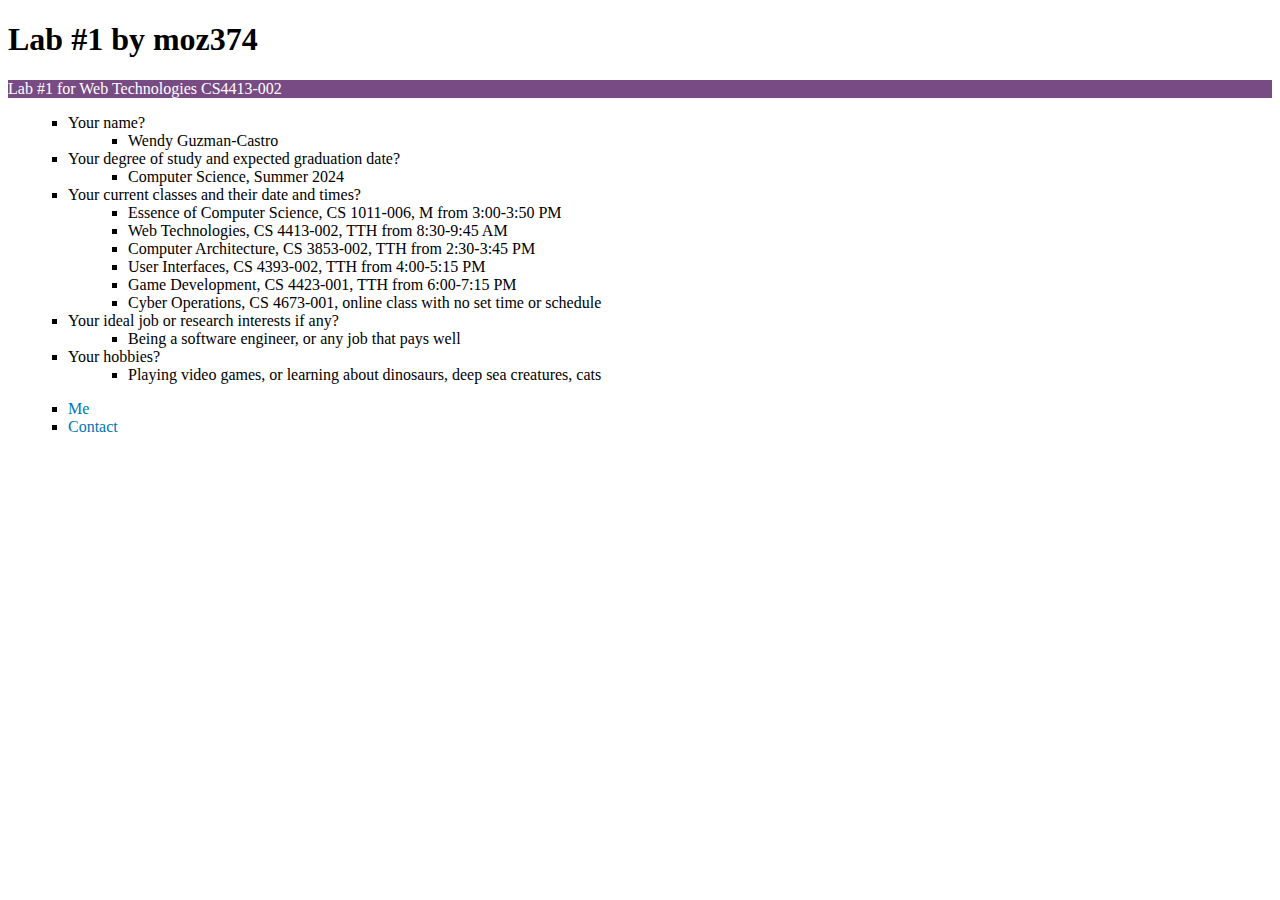
==== lab7/index.html @ 128613d4 "folder for lab7" ====
<!DOCTYPE html>
<html>
<head>
    <link rel="stylesheet" type="text/css" href="mystyle.css">
</head>
<body>
    <h1 id="page-title">Lab #1 by moz374</h1>
    <p class="page-description">Lab #1 for Web Technologies CS4413-002</p>
    <ul>
        <li class="list-item">Your name?</li>
        <ul>
            <li class="sub-list-item">Wendy Guzman-Castro</li>
        </ul>
        <li class="list-item">Your degree of study and expected graduation date?</li>
        <ul>
            <li class="sub-list-item">Computer Science, Summer 2024</li>
        </ul>
        </li>

        <li class="list-item">Your current classes and their date and times?</li>
        <ul>
            <li class="sub-list-item">Essence of Computer Science, CS 1011-006, M from 3:00-3:50 PM</li>
 	    <li class="sub-list-item">Web Technologies, CS 4413-002, TTH from 8:30-9:45 AM</li>
  	    <li class="sub-list-item">Computer Architecture, CS 3853-002, TTH from 2:30-3:45 PM</li>
  	    <li class="sub-list-item">User Interfaces, CS 4393-002, TTH from 4:00-5:15 PM</li>
  	    <li class="sub-list-item">Game Development, CS 4423-001, TTH from 6:00-7:15 PM</li>
  	    <li class="sub-list-item">Cyber Operations, CS 4673-001, online class with no set time or schedule</li>
        </ul>
        </li>


        <li class="list-item">Your ideal job or research interests if any?</li>
        <ul>
            <li class="sub-list-item">Being a software engineer, or any job that pays well</li>
        </ul>

        <li class="list-item">Your hobbies?</li>
        <ul>
            <li class="sub-list-item">Playing video games, or learning about dinosaurs, deep sea creatures, cats</li>
        </ul>

    </ul>


    <ul>
        <li><a id="me-link" href="me.html">Me</a></li>
        <li><a id="contact-link" href="contact.html">Contact</a></li>
    </ul>
</body>
</html>
---- lab7/mystyle.css ----
/* mystyle.css */

/* Set the foreground and background color of all paragraph elements */
p {
    color: #ffffff; /* Foreground color */
    background-color: #784B84; /* Background color */
}

/* Set the height and width of your image using CSS only (remove any HTML attributes) */
img {
    height: 200px;
    width: 300px;
}

/* Set the border color, style, width, and radius of at least one element */
fieldset {
    border: 2px solid #784B84; /* Border color and width */
    border-radius: 10px; /* Border radius */
    border-style: dashed; /* Border style */
}

/* Apply at least two additional CSS rules of your choice to your lists */
ul {
    list-style-type: square; /* Custom list style */
    margin-left: 20px; /* Indent the list */
}

ol {
    list-style-type: decimal; /* Custom list style */
    margin-left: 20px; /* Indent the list */
}

/* Set the CSS properties for your links for a:link, a:hover, and a:visited */
a:link {
    color: #0077b6; /* Link color for unvisited links */
    text-decoration: none; /* Remove underline */
}

a:hover {
    color:
}
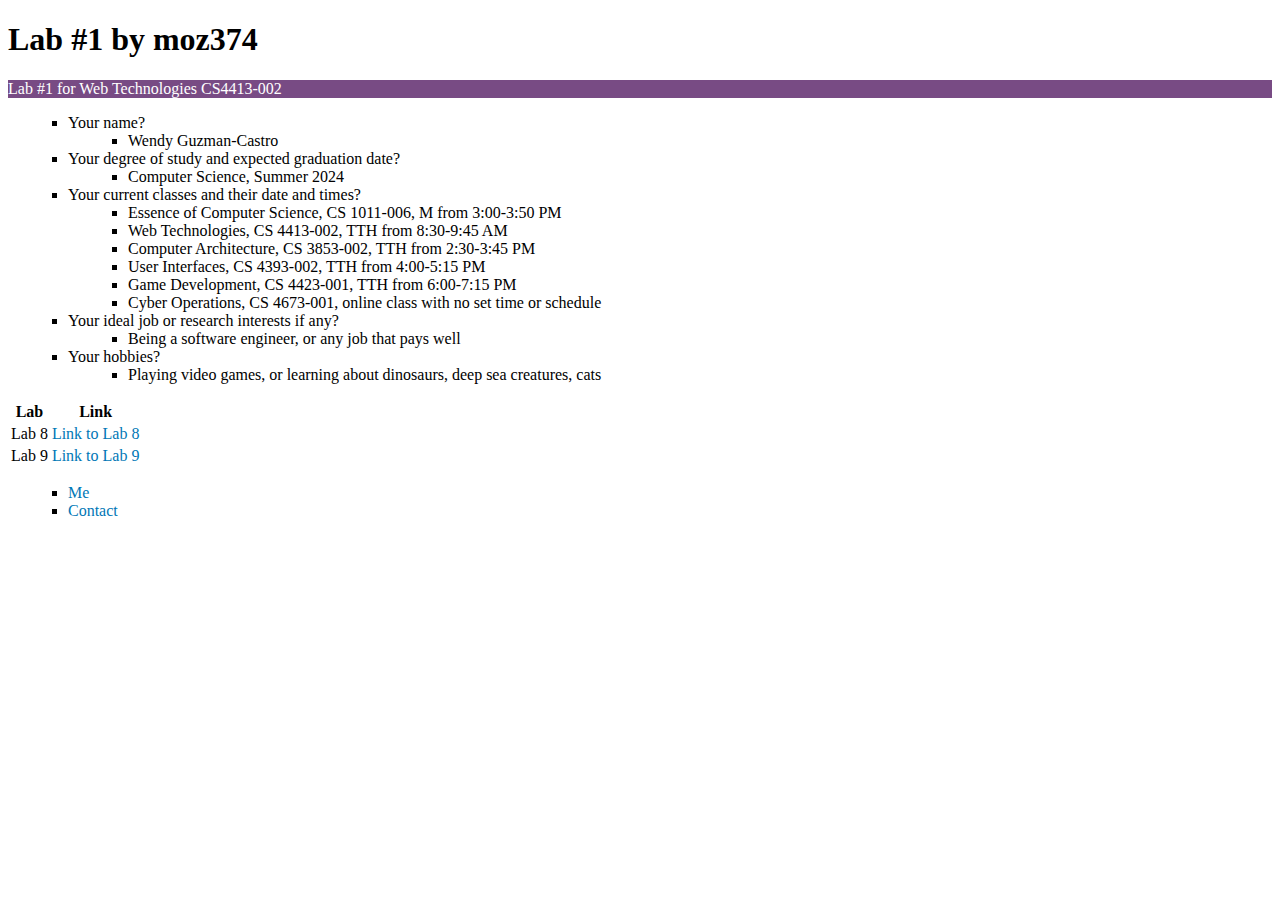
==== commit 92bca2f2: "Update index.html" ====
--- a/lab7/index.html
+++ b/lab7/index.html
@@ -20,14 +20,13 @@
         <li class="list-item">Your current classes and their date and times?</li>
         <ul>
             <li class="sub-list-item">Essence of Computer Science, CS 1011-006, M from 3:00-3:50 PM</li>
- 	    <li class="sub-list-item">Web Technologies, CS 4413-002, TTH from 8:30-9:45 AM</li>
-  	    <li class="sub-list-item">Computer Architecture, CS 3853-002, TTH from 2:30-3:45 PM</li>
-  	    <li class="sub-list-item">User Interfaces, CS 4393-002, TTH from 4:00-5:15 PM</li>
-  	    <li class="sub-list-item">Game Development, CS 4423-001, TTH from 6:00-7:15 PM</li>
-  	    <li class="sub-list-item">Cyber Operations, CS 4673-001, online class with no set time or schedule</li>
+            <li class="sub-list-item">Web Technologies, CS 4413-002, TTH from 8:30-9:45 AM</li>
+            <li class="sub-list-item">Computer Architecture, CS 3853-002, TTH from 2:30-3:45 PM</li>
+            <li class="sub-list-item">User Interfaces, CS 4393-002, TTH from 4:00-5:15 PM</li>
+            <li class="sub-list-item">Game Development, CS 4423-001, TTH from 6:00-7:15 PM</li>
+            <li class="sub-list-item">Cyber Operations, CS 4673-001, online class with no set time or schedule</li>
         </ul>
         </li>
-
 
         <li class="list-item">Your ideal job or research interests if any?</li>
         <ul>
@@ -38,9 +37,23 @@
         <ul>
             <li class="sub-list-item">Playing video games, or learning about dinosaurs, deep sea creatures, cats</li>
         </ul>
-
     </ul>
 
+    <!-- Add the table for lab links -->
+    <table>
+        <tr>
+            <th>Lab</th>
+            <th>Link</th>
+        </tr>
+        <tr>
+            <td>Lab 8</td>
+            <td><a href="https://myserver.somedomain.net/lab8/index.html">Link to Lab 8</a></td>
+        </tr>
+        <tr>
+            <td>Lab 9</td>
+            <td><a href="https://myserver.somedomain.net/lab9/index.html">Link to Lab 9</a></td>
+        </tr>
+    </table>
 
     <ul>
         <li><a id="me-link" href="me.html">Me</a></li>
